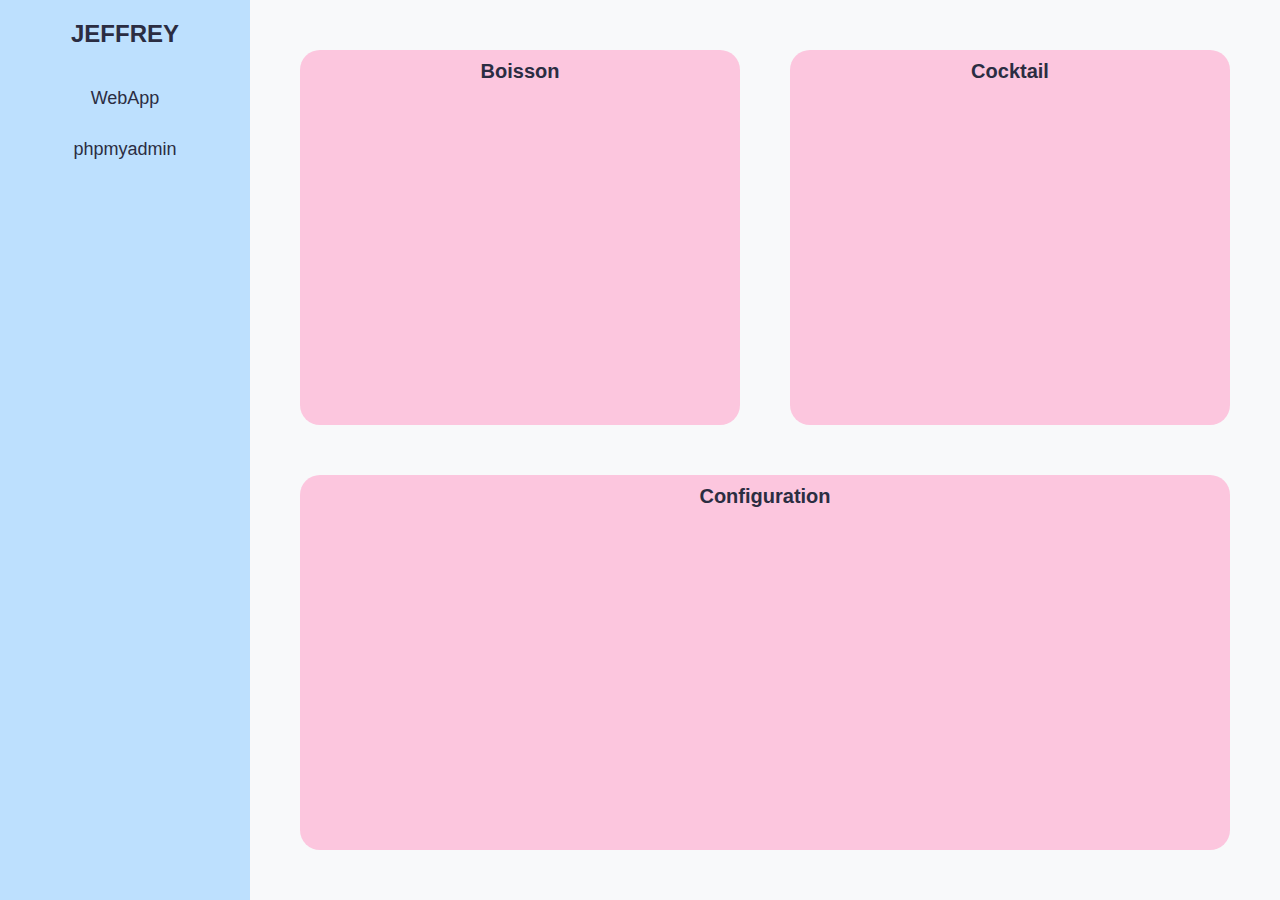
==== Raspberry/AdminApp/index.html @ b13c5bae "Initialisation du design de la AdminApp" ====
<!DOCTYPE html>
<html lang="fr">
  <head>
    <meta charset="UTF-8" />
    <meta
      name="viewport"
      content="width=device-width, user-scalable=no, initial-scale=1.0, maximum-scale=1.0, minimum-scale=1.0"
    />
    <link rel="stylesheet" href="css/style.css" />
    <meta http-equiv="X-UA-Compatible" content="ie=edge" />
    <meta name="author" content="Yoni, Thomas, Zakariya, Eliot" />
    <link rel="icon" href="img/clubelec_black.svg" />
    <title>Jeffrey</title>
  </head>
  <body>
    <!DOCTYPE html>
    <html lang="fr">
      <head>
        <meta charset="UTF-8" />
        <title>Distributeur</title>
        <link rel="stylesheet" href="style.css" />
      </head>
      <body>
        <div class="admin-container">
          <aside class="sidebar">
            <h1>JEFFREY</h1>
            <nav>
              <ul>
                <li><a href="#">WebApp</a></li>
                <li>
                  <a href="#">phpmyadmin</a>
                </li>
              </ul>
            </nav>
          </aside>
          <main class="admin-content">
            <section class="admin-section boisson">
              <h2>Boisson</h2>
            </section>
            <section class="admin-section cocktail">
              <h2>Cocktail</h2>
            </section>
            <section class="admin-section configuration">
              <h2>Configuration</h2>
            </section>
          </main>
        </div>
        <script src="script/script.js"></script>
      </body>
    </html>

    <script src="script/script.js"></script>
  </body>
</html>
---- Raspberry/AdminApp/css/style.css ----
* {
  margin: 0;
  padding: 0;
  box-sizing: border-box;
}

body {
  font-family: "Montserrat", sans-serif;
  background-color: #f8f9fa;
}

.admin-container {
  display: grid;
  grid-template-columns: 250px 1fr;
  height: 100vh;
}

/* Sidebar */
.sidebar {
  width: 250px;
  background-color: #bde0fe;
  padding: 20px;
  display: flex;
  flex-direction: column;
  align-items: center;
  grid-column: 1 / 2;
  grid-row: 1 / 2;
}

.sidebar h1 {
  font-size: 24px;
  color: #2b2d42;
  margin-bottom: 20px;
}

.sidebar nav ul {
  list-style: none;
  width: 100%;
}

.sidebar nav ul li {
  margin: 10px 0;
}

.sidebar nav ul li a {
  text-decoration: none;
  color: #2b2d42;
  font-size: 18px;
  display: block;
  text-align: center;
  padding: 10px;
  border-radius: 5px;
  transition: background-color 0.3s;
}

.sidebar nav ul li a:hover {
  background-color: #bfdbfe;
}

/* Content */
.admin-content {
  grid-column: 2 / 3;
  grid-row: 1 / 2;
  display: grid;
  grid-template-columns: 1fr 1fr;
  grid-template-rows: 1fr 1fr;
  gap: 50px;
  padding: 50px;
}

.admin-section {
  background-color: rgba(255, 164, 204, 60%);
  border-radius: 20px;
  display: flex;
  flex-direction: column;
  justify-content: flex-start;
  align-items: center;
  padding: 10px;
  font-size: 24px;
  font-weight: bold;
  color: #2b2d42;
  text-align: center;
}

.admin-section h2 {
  margin-bottom: 10px;
  font-size: 20px;
  font-weight: bold;
  color: #2b2d42;
}

.admin-section.configuration {
  grid-column: 1 / 3;
}
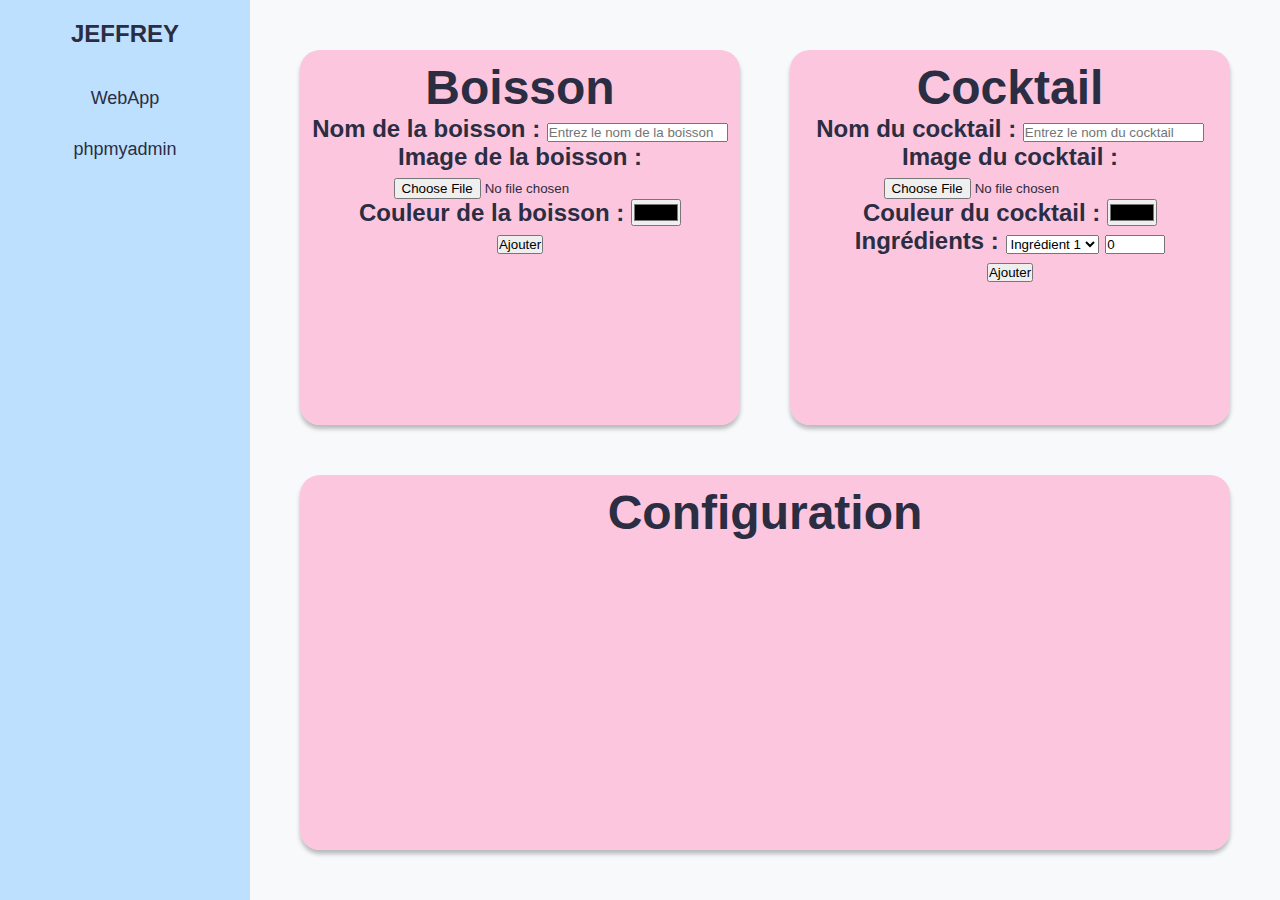
==== commit c7cfa54c: "Ajout de formulaires pour la gestion des boissons et cocktails, mise à jour des titres en h1." ====
--- a/Raspberry/AdminApp/index.html
+++ b/Raspberry/AdminApp/index.html
@@ -35,13 +35,46 @@
           </aside>
           <main class="admin-content">
             <section class="admin-section boisson">
-              <h2>Boisson</h2>
+              <h1>Boisson</h1>
+              <form class="boisson-form">
+                <label for="boisson-name">Nom de la boisson :</label>
+                <input type="text" id="boisson-name" name="boisson-name" placeholder="Entrez le nom de la boisson" />
+                <br>
+                <label for="boisson-image">Image de la boisson :</label>
+                <input type="file" id="boisson-image" name="boisson-image" accept="image/*" />
+                <br>
+                <label for="boisson-color">Couleur de la boisson :</label>
+                <input type="color" id="boisson-color" name="boisson-color" />
+                <br>
+                <button type="submit">Ajouter</button>
+              </form>
             </section>
             <section class="admin-section cocktail">
-              <h2>Cocktail</h2>
+              <h1>Cocktail</h1>
+              <form class="cocktail-form">
+                <label for="cocktail-name">Nom du cocktail :</label>
+                <input type="text" id="cocktail-name" name="cocktail-name" placeholder="Entrez le nom du cocktail" />
+                <br>
+                <label for="cocktail-image">Image du cocktail :</label>
+                <input type="file" id="cocktail-image" name="cocktail-image" accept="image/*" />
+                <br>
+                <label for="cocktail-color">Couleur du cocktail :</label>
+                <input type="color" id="cocktail-color" name="cocktail-color" />
+                <br>
+                <label for="cocktail-ingredients">Ingrédients :</label>
+                <select name="cocktail-ingredients" id="cocktail-ingredients">
+                  <option value="ingredient1">Ingrédient 1</option>
+                  <option value="ingredient2">Ingrédient 2</option>
+                  <option value="ingredient3">Ingrédient 3</option>
+                  <option value="ingredient4">Ingrédient 4</option>
+                </select>
+                <input type="number" name="cocktail-ingredients-value" id="cocktail-ingredients-value" min="0" max="100" step="1" value="0" />
+                <br>
+                <button type="submit">Ajouter</button>
+              </form>
             </section>
             <section class="admin-section configuration">
-              <h2>Configuration</h2>
+              <h1>Configuration</h1>
             </section>
           </main>
         </div>
--- a/Raspberry/AdminApp/css/style.css
+++ b/Raspberry/AdminApp/css/style.css
@@ -7,6 +7,10 @@
 body {
   font-family: "Montserrat", sans-serif;
   background-color: #f8f9fa;
+}
+
+li{
+  font-weight: 300;
 }
 
 .admin-container {
@@ -80,6 +84,7 @@
   font-weight: bold;
   color: #2b2d42;
   text-align: center;
+  box-shadow: 0px 4px 4px rgba(0, 0, 0, 0.25);
 }
 
 .admin-section h2 {
